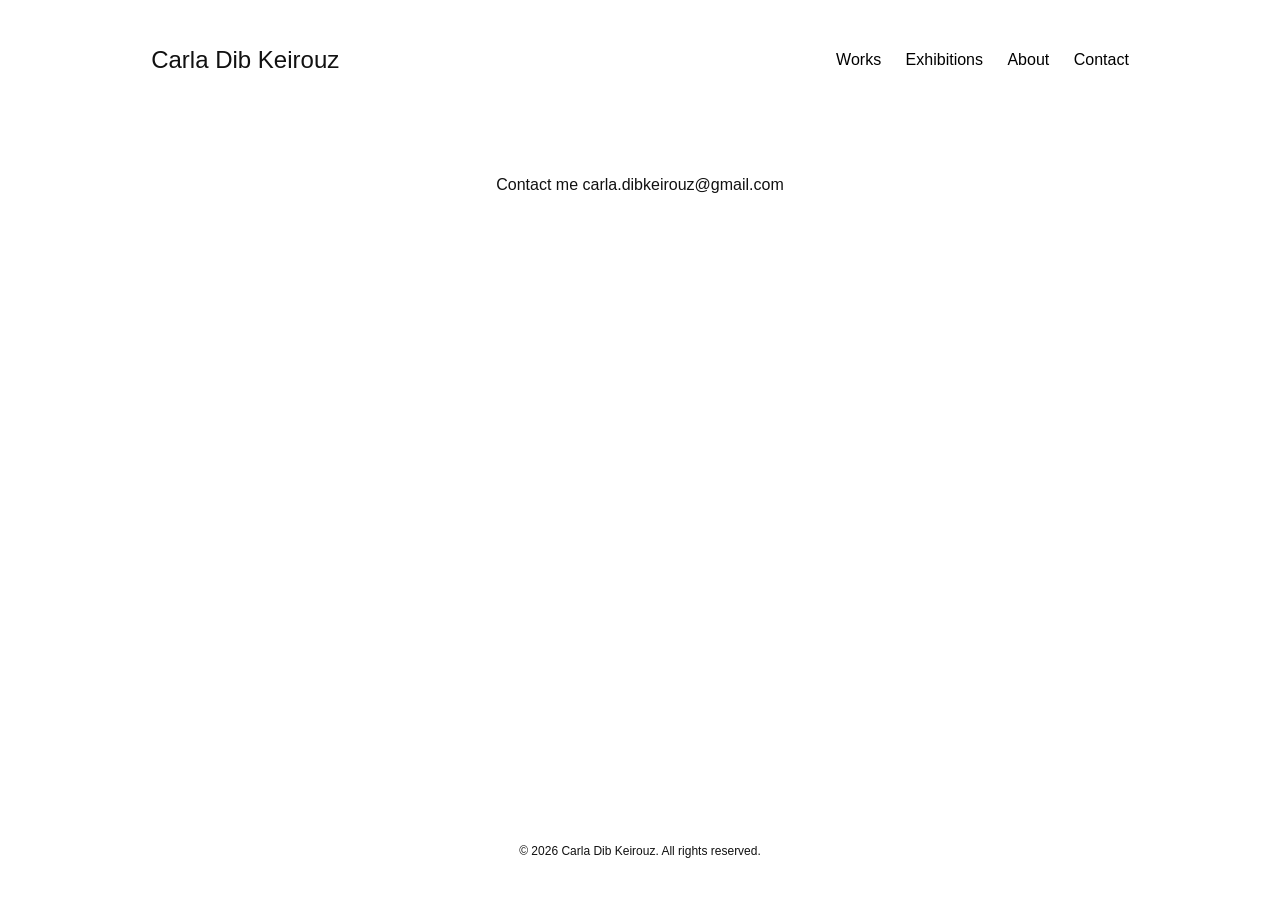
==== contact.html @ 70a0453f "initial commit" ====
<!DOCTYPE html>
<html lang="en">
<head>
    <meta charset="UTF-8">
    <link rel="preconnect" href="https://fonts.googleapis.com">
    <link rel="preconnect" href="https://fonts.gstatic.com" crossorigin>
    <link href="https://fonts.googleapis.com/css2?family=Libre+Baskerville:ital,wght@0,400;0,700;1,400&display=swap" rel="stylesheet">

    <meta name="viewport" content="width=device-width, initial-scale=1.0">
    <title>Artist Portfolio | Carla Dib Keirouz</title>
    <link rel="stylesheet" href="https://cdn.jsdelivr.net/npm/swiper@10/swiper-bundle.min.css">
    <link rel="stylesheet" href="css/style.css">
    
</head>

<body>
    <!-- Header Section -->
     	<header>
  <h1 class="logo">Carla Dib Keirouz</h1>

  <nav>
    <a href="index.html">Works</a>
	<a href="exhib.html">Exhibitions</a>
    <a href="about.html">About</a>
    <a href="contact.html">Contact</a>
  </nav>
</header>

  </div>
</header>

<!-- About Section -->
    <section id="about" class="about">
    <div class="container">
       <!-- <h2>About Me</h2> -->
        <div class="aboutcontact">
                    
                    <p>
				Contact me <a href="mailto:carla.dibkeirouz@gmail.com">carla.dibkeirouz@gmail.com</a>
				<br>
				</div>
        
        </div>
    </section>
    
    <footer class="footer">
        <div class="container">
            <p>&copy; 2026 Carla Dib Keirouz. All rights reserved.</p>
        </div>
    </footer>
---- css/style.css ----
html, body {
  height: 100%;           /* full height */
  margin: 0;              /* remove default margin */
}

body{
  font-family: "Helvetica Neue", Arial, sans-serif;
  color: #111111;
  display: flex;
  flex-direction: column;
  /*font-family: Helvetica, Arial, sans-serif;*/
  margin:0;
  background:white;
  padding-left:2cm;   /* extra left margin */
  padding-right:2cm;  /* extra right margin */
}

header{
  display:flex;
  justify-content:space-between;
  align-items:center;
  padding:30px 2cm;  /* 30px top/bottom, 2cm left/right */
}

main, .about, .exhibitions {
  flex: 1;  /* takes remaining space, pushes footer to bottom */
}

.logo{
  font-size:24px;
  font-family: "Inter", sans-serif;
  font-weight: 400; /* Regular */
  color: #111111; /* same dark text for consistency */
}

.bold-year {
  font-weight: bold;
}

nav a{
margin-left:20px;
text-decoration:none;
color:black;
}

.gallery{
display:grid;
grid-template-columns:repeat(3,1fr);
gap:20px;
padding:40px;
}

.gallery-item{
display:flex;
flex-direction:column;
}

.gallery-img{
width:100%;
height:300px;
object-fit:cover;
cursor:pointer;
}

.title{
font-size:14px;
margin-top:8px;
text-align:left;
}

.about{
max-width:700px;
margin:auto;
padding:40px;
}

.aboutcontact {
text-align: center;
}

footer{
padding:30px;
text-align:center;
font-size:12px;
}
#lightbox{
position:fixed;
top:0;
left:0;
width:100%;
height:100%;
background:rgba(0,0,0,0.9);
display:none;
align-items:center;
justify-content:center;
z-index:1000;
}

#lightbox img{
max-width:90%;
max-height:90%;
}

#close{
position:absolute;
top:30px;
right:40px;
font-size:40px;
color:white;
cursor:pointer;
}



.exhibitions {
    padding-left: 2cm;
}

a[href^="mailto:"] {
  color: inherit;        /* same color as surrounding text */
  text-decoration: none; /* remove underline */
  font-weight: inherit;  /* match surrounding font weight */
  cursor: pointer;       /* shows pointer on hover, indicates it’s clickable */
}
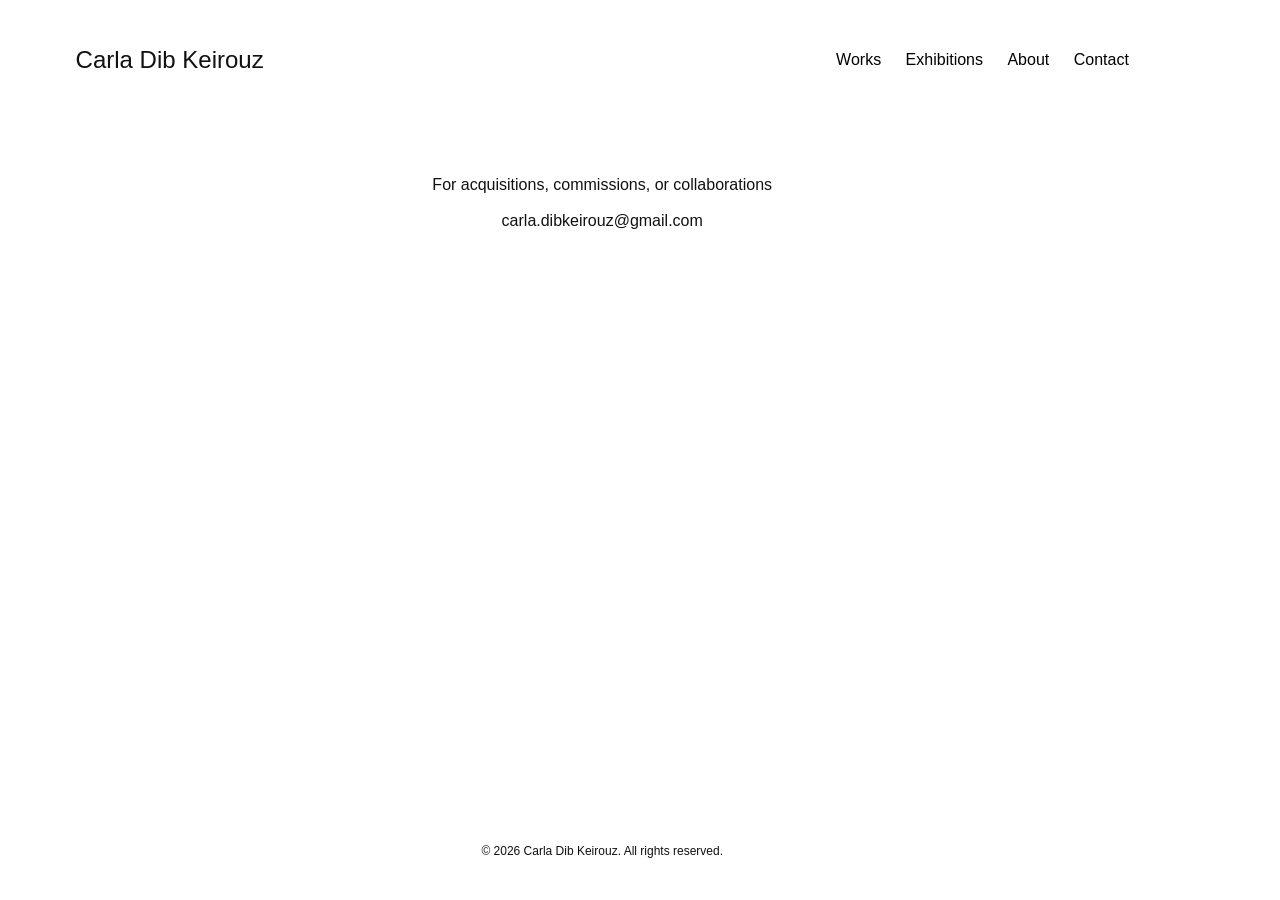
==== commit b3a6e498: "second" ====
--- a/contact.html
+++ b/contact.html
@@ -36,7 +36,7 @@
         <div class="aboutcontact">
                     
                     <p>
-				Contact me <a href="mailto:carla.dibkeirouz@gmail.com">carla.dibkeirouz@gmail.com</a>
+				For acquisitions, commissions, or collaborations <br><br> <a href="mailto:carla.dibkeirouz@gmail.com">carla.dibkeirouz@gmail.com</a>
 				<br>
 				</div>
         
--- a/css/style.css
+++ b/css/style.css
@@ -11,6 +11,7 @@
   /*font-family: Helvetica, Arial, sans-serif;*/
   margin:0;
   background:white;
+  /*background: url("../images/GRAIN2.jpg") no-repeat center center fixed;*/git
   padding-left:2cm;   /* extra left margin */
   padding-right:2cm;  /* extra right margin */
 }
